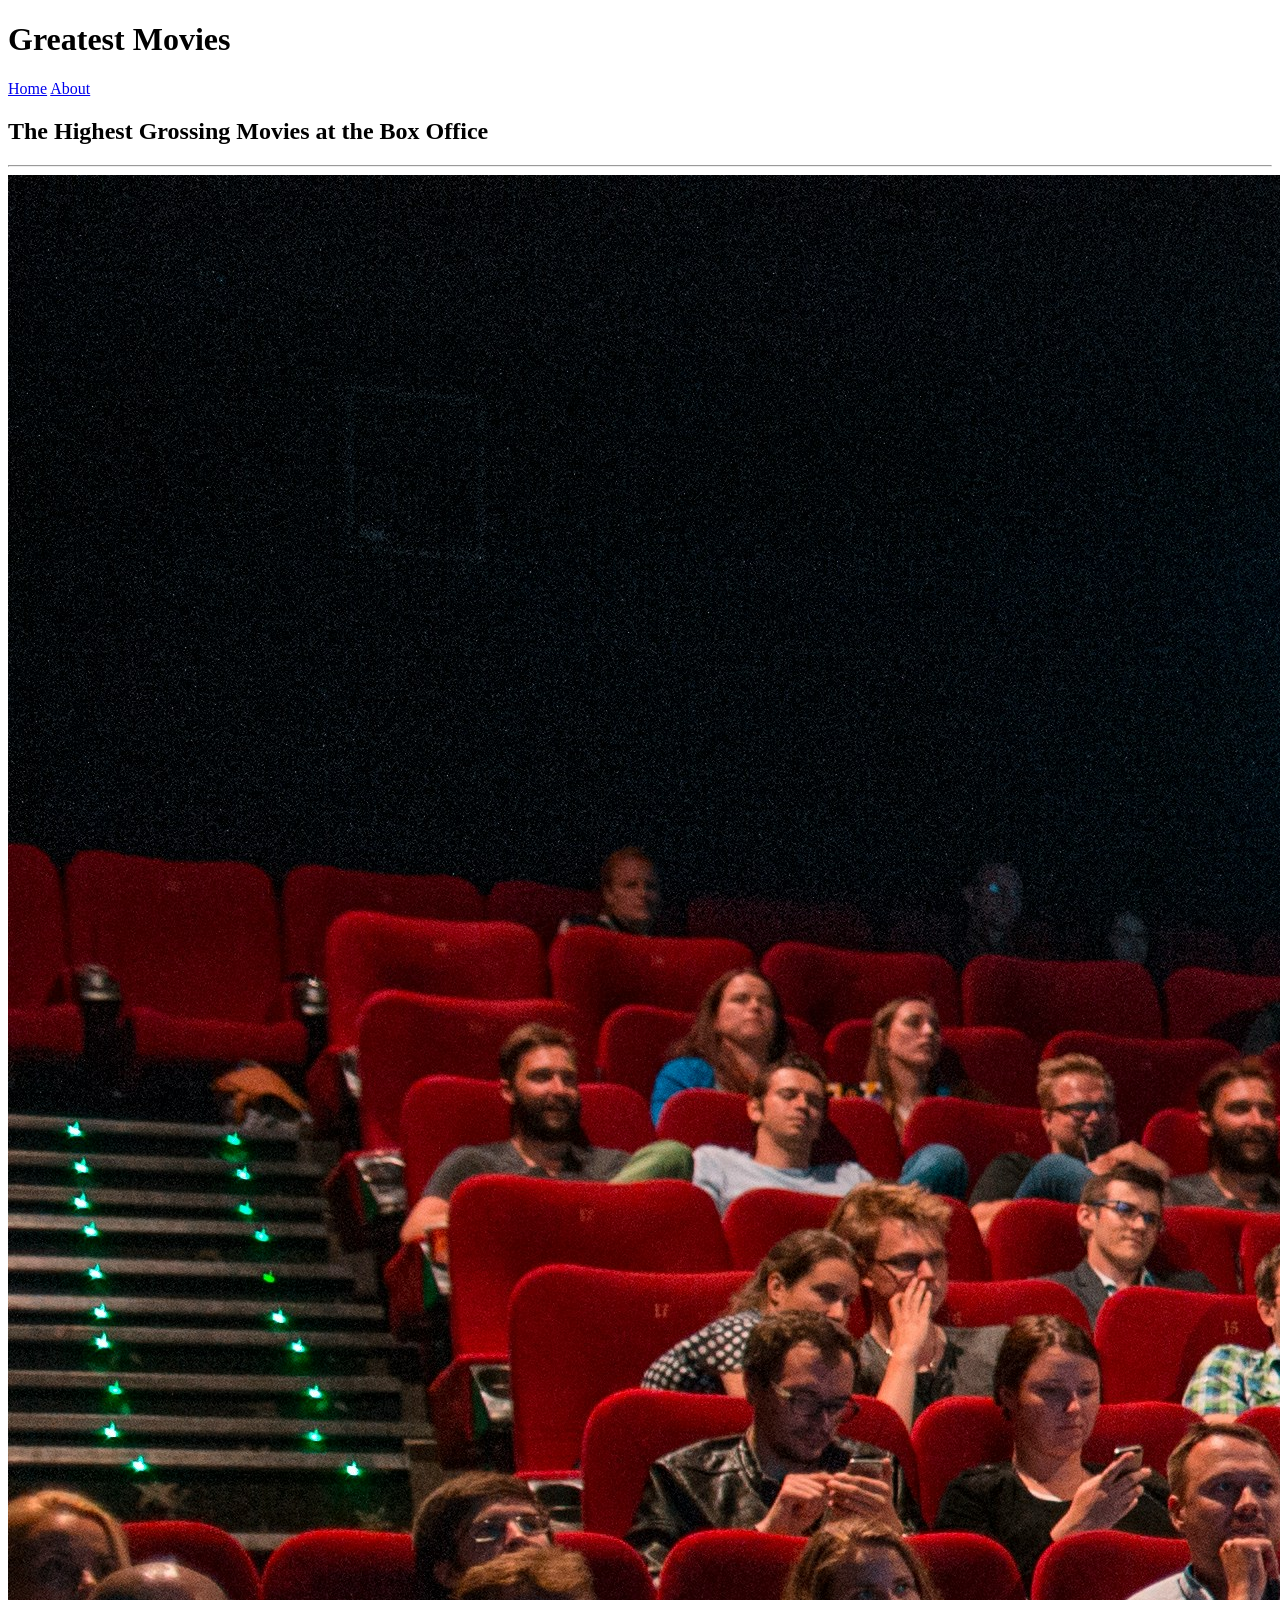
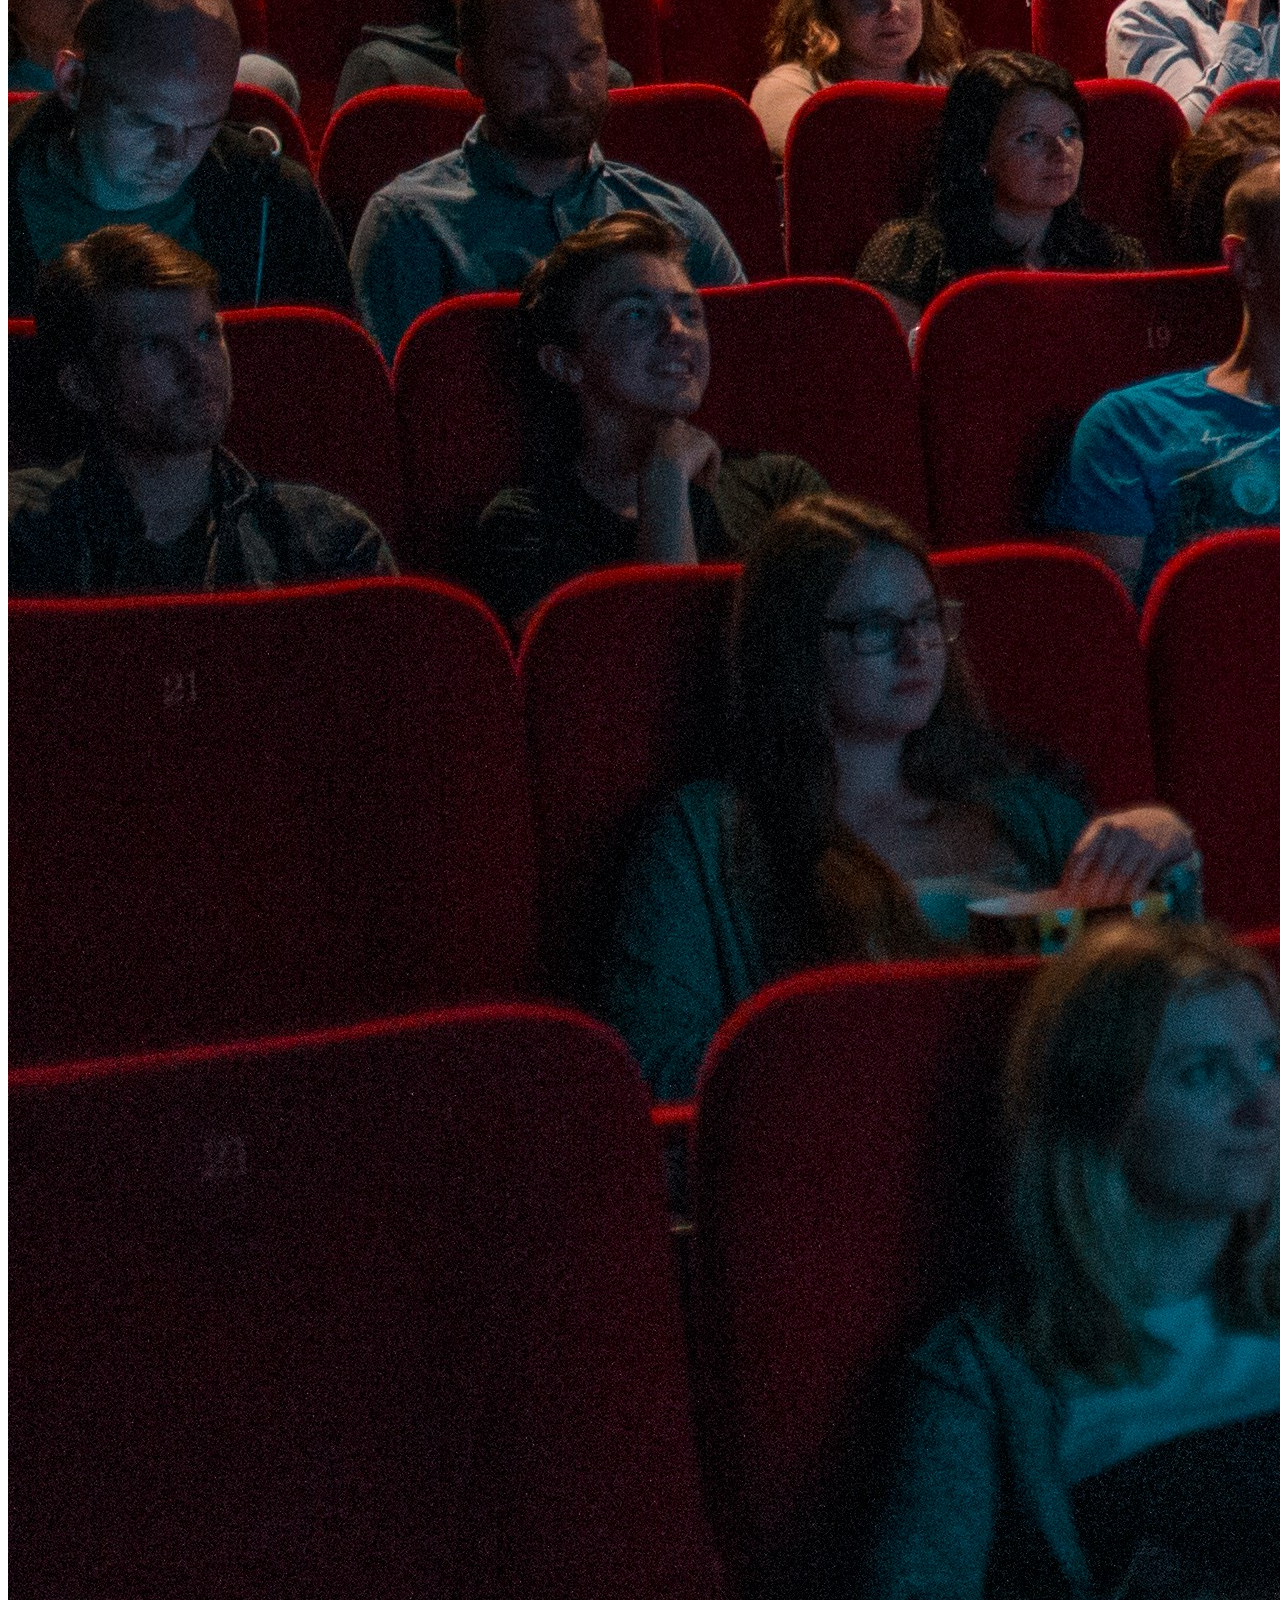
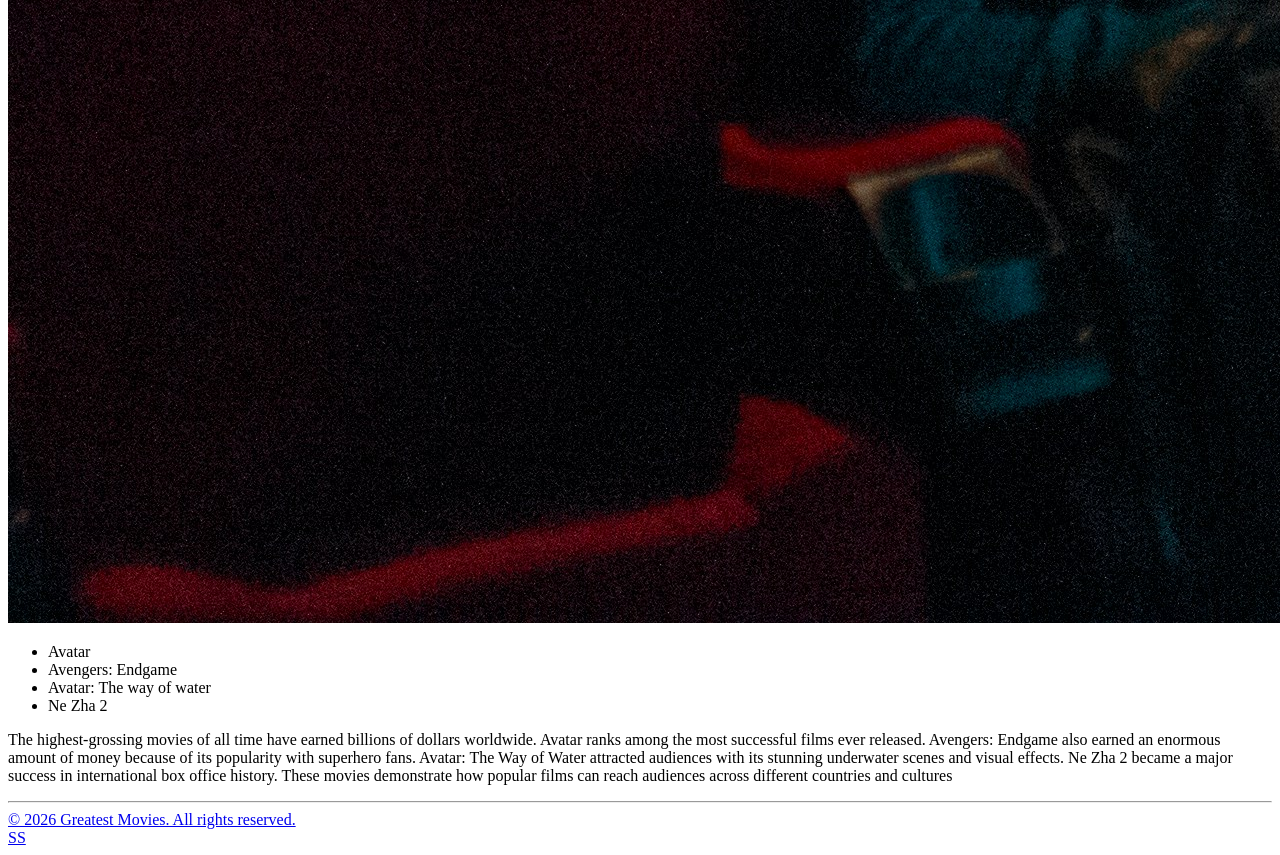
==== adv_css/index.html @ 37ac05e9 "ghghgh" ====
<!DOCTYPE html>
<html lang="en">
<head>
    <meta charset="UTF-8">
    <meta name="viewport" content="width=device-width, initial-scale=1.0">
    <title>Intro to HTML5 and CSS</title>
    <link= rel="stylesheet" href="css/style.css">
</head>
<body>
    <div id="container">
        <header>
            <h1>Greatest Movies</h1>
        </header>
        <nav>
            <a href="Top Movies">Home</a>
            <a href="Movie Genres">About</a>
        </nav>
        <main>
            <h2>The Highest Grossing Movies at the Box Office</h2>
            <hr>

            <img src="images/krists-luhaers-AtPWnYNDJnM-unsplash.jpg" alt="THEATRE">
            <ul>
                <li>Avatar</li>
                <li>Avengers: Endgame</li>
                <li>Avatar: The way of water</li>
                <li>Ne Zha 2</li>
            </ul>
            <p>The highest-grossing movies of all time have earned billions of dollars worldwide.
                 Avatar ranks among the most successful films ever released. Avengers: Endgame also 
                 earned an enormous amount of money because of its popularity with superhero fans.
                Avatar: The Way of Water attracted audiences with its stunning underwater scenes and visual effects.
                 Ne Zha 2 became a major success in international box office history. These movies demonstrate how
                 popular films can reach audiences across different countries and cultures</p>
                 <hr>
                 <a href="https://www.imdb.com/list/ls098063263/"

        </main>
        <footer>&copy; 2026 Greatest Movies. All rights reserved.</footer>
    </div>

</body>
</html>SS
---- adv_css/css/style.css ----
body {
    background-color: azure;
}

#container 
{
    background-color: white;
    width: 950px;
    margin: 0 auto;
    border:2px solid red;
    padding: 20px;
    
}
header { text-align: center;    
}
header h1 {
    font-size: 30px;
    color: red;
}

nav{text-align: center;
border-top: 2px solid black;
border-bottom: 2px solid black;
padding: 10px 0;
}

nav a {
    color: black;
    font-size: 20px;
    margin: 0 15px;
}

nav a :hover {
    color: red;
    text-decoration: underline;
}

main {
     background-color: white;
    width: 950px;
    margin: 0 auto;
    border:2px solid red;
    padding: 20px;
}

main h2{
    color: black;
    text-align: center;}


    
main img {
        display: block;
        margin: 0 auto;
        max-width: 100%;
    }

    footer {
        text-align: center;
        padding: 10px 0;
        border-top: 2px solid black;
    }
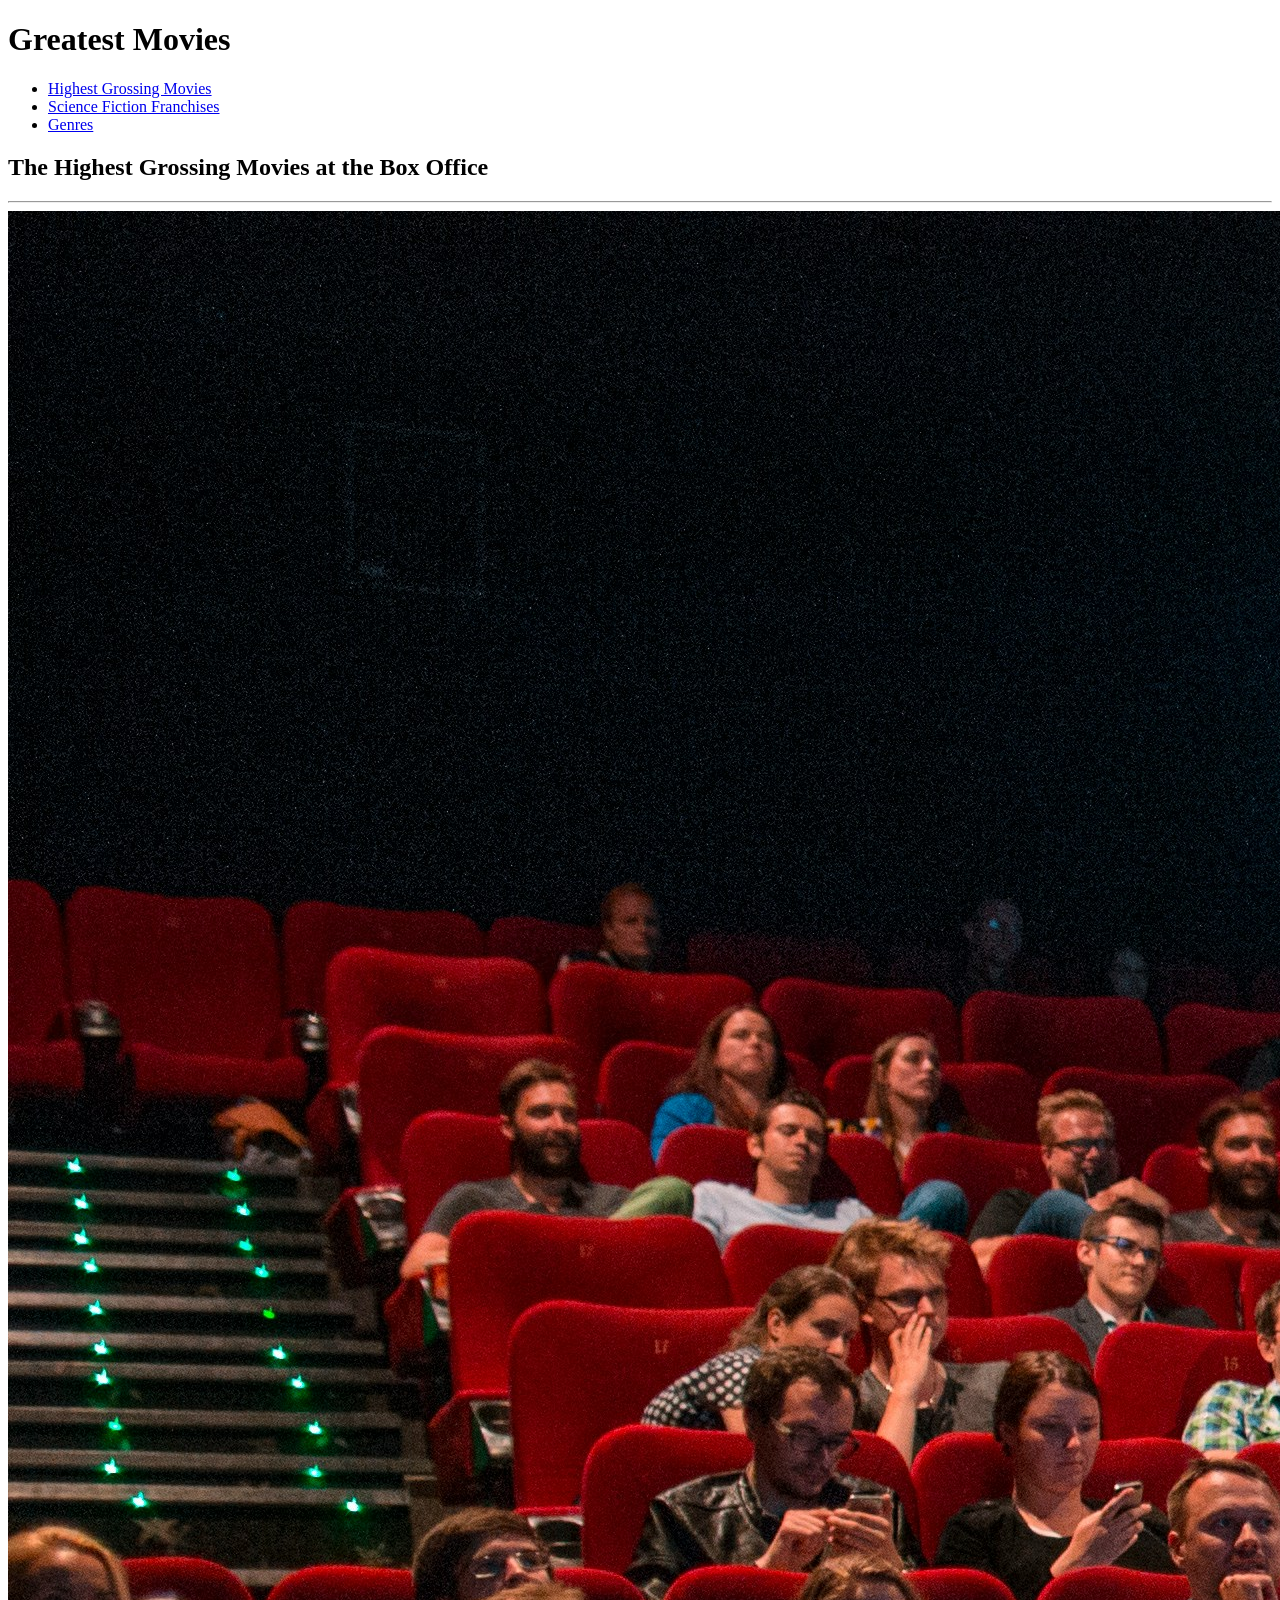
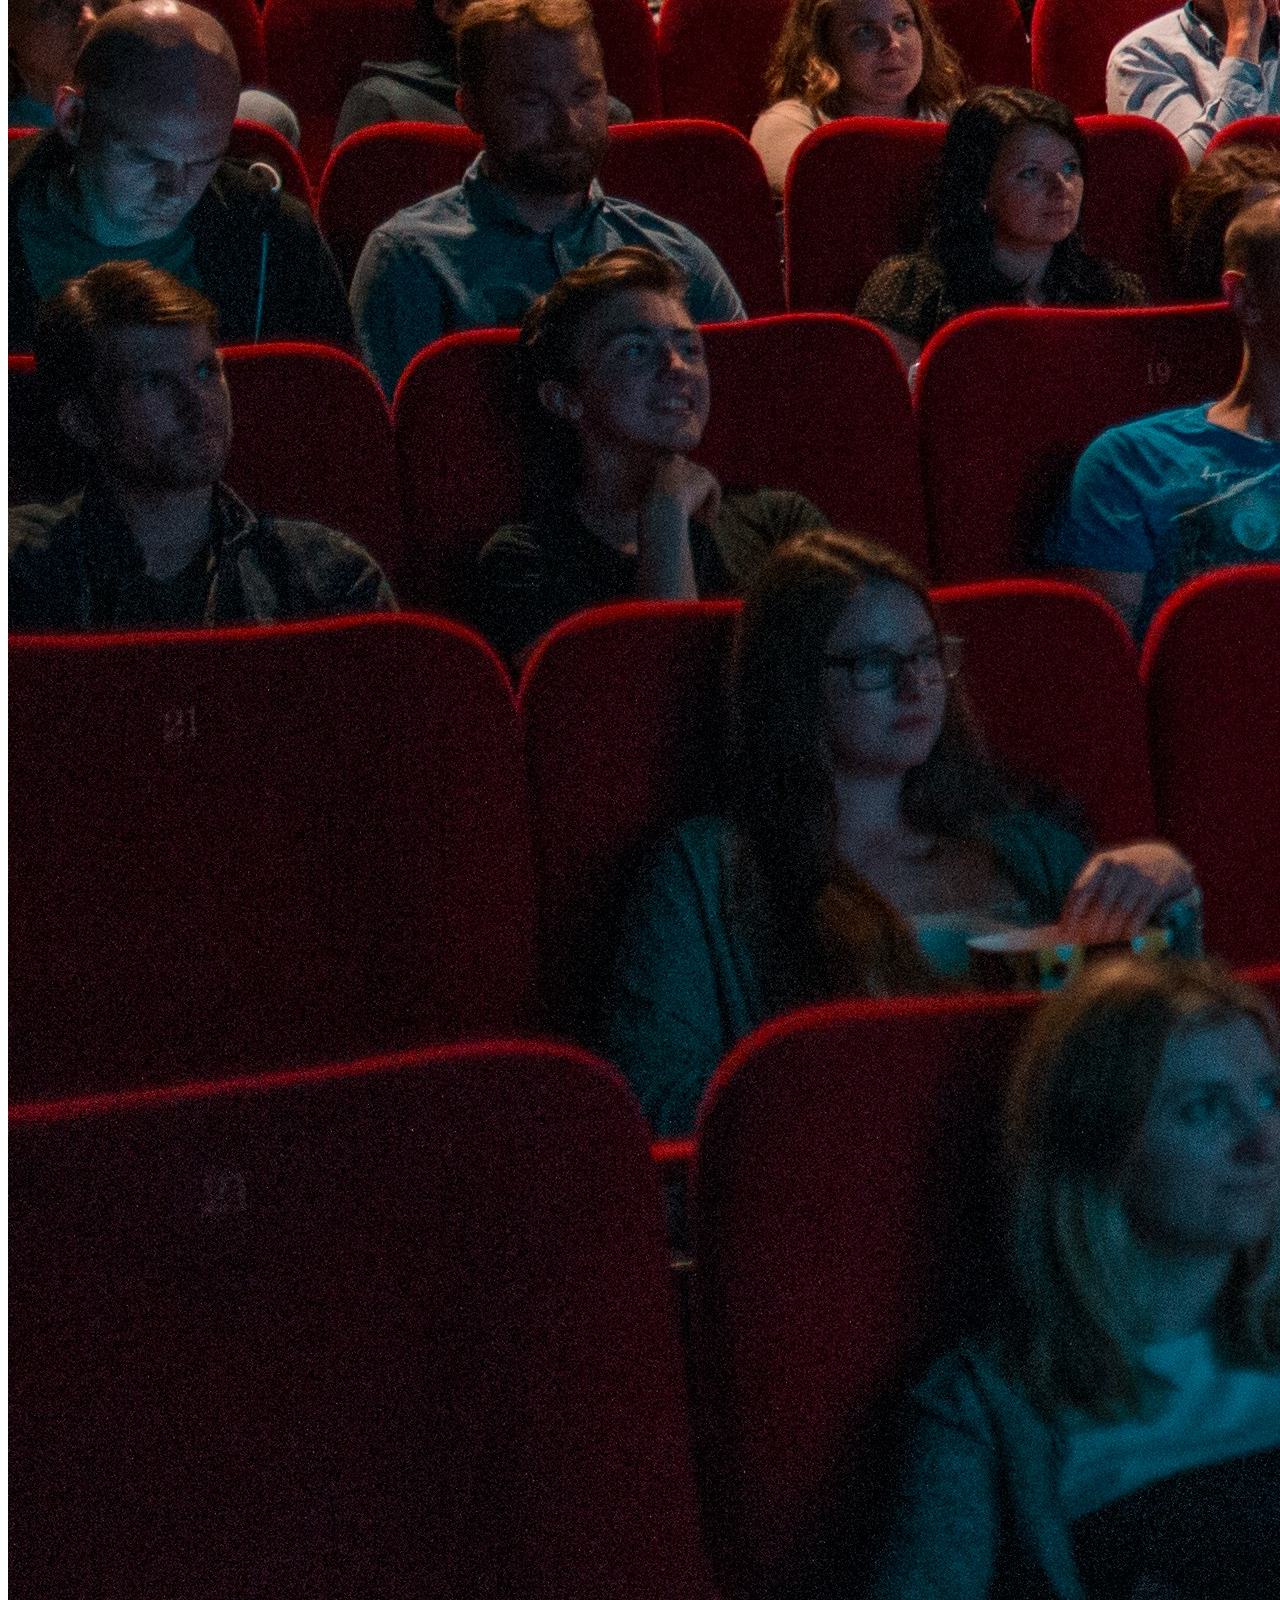
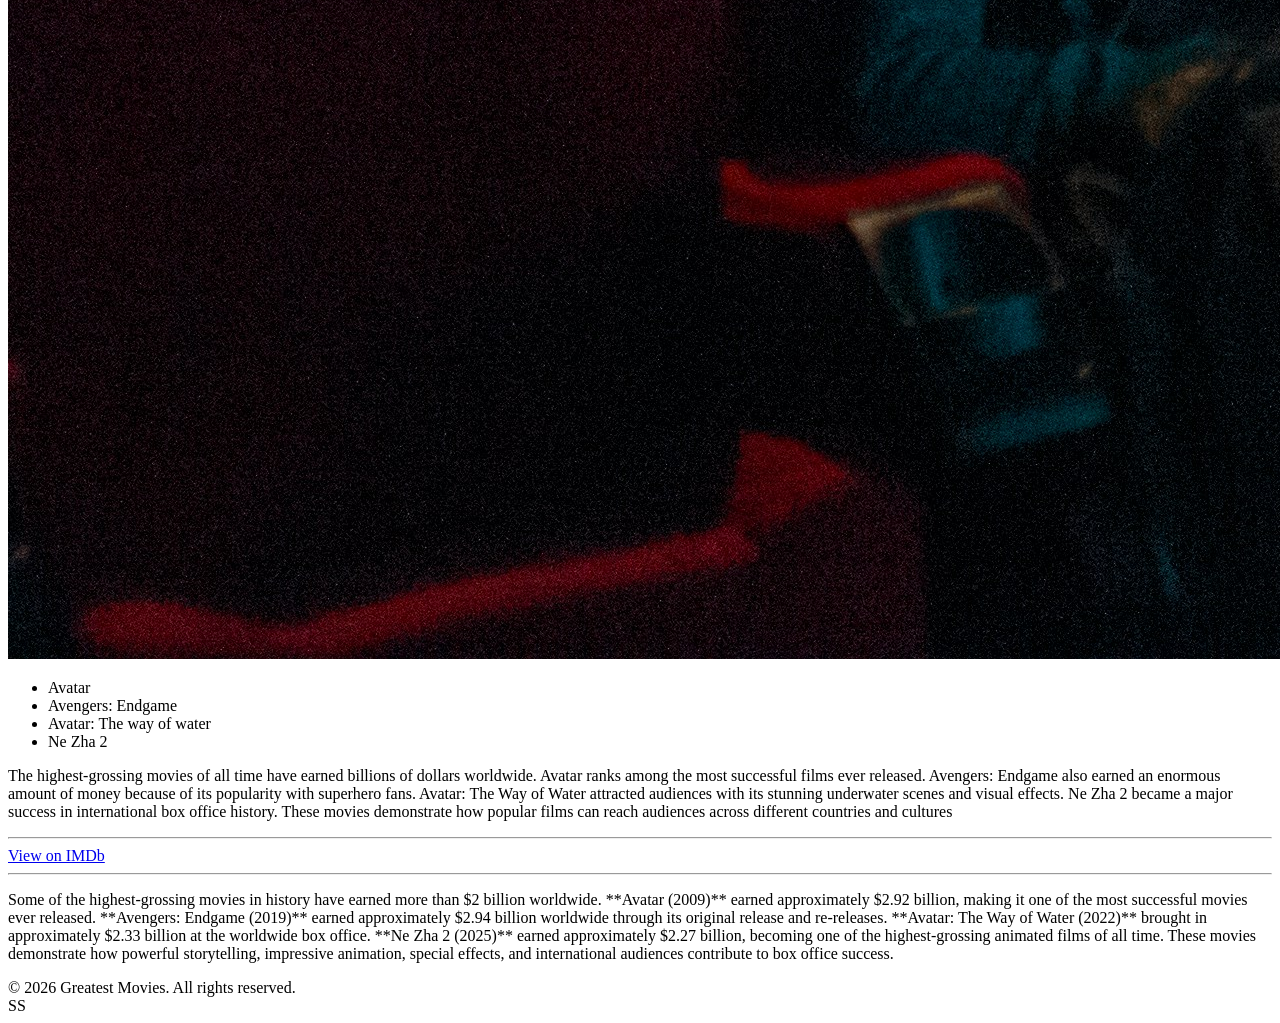
==== commit 64dcdc41: "push" ====
--- a/adv_css/index.html
+++ b/adv_css/index.html
@@ -12,11 +12,15 @@
             <h1>Greatest Movies</h1>
         </header>
         <nav>
-            <a href="Top Movies">Home</a>
-            <a href="Movie Genres">About</a>
+            <ul>
+                <li><a href="index.html">Highest Grossing Movies</a></li>
+                <li><a href="about.html">Science Fiction Franchises</a></li>
+                <li><a href="genres.html">Genres</a></li>
+            </ul>
         </nav>
         <main>
-            <h2>The Highest Grossing Movies at the Box Office</h2>
+            <section>
+                <h2>The Highest Grossing Movies at the Box Office</h2>
             <hr>
 
             <img src="images/krists-luhaers-AtPWnYNDJnM-unsplash.jpg" alt="THEATRE">
@@ -33,7 +37,17 @@
                  Ne Zha 2 became a major success in international box office history. These movies demonstrate how
                  popular films can reach audiences across different countries and cultures</p>
                  <hr>
-                 <a href="https://www.imdb.com/list/ls098063263/"
+                 <a href="https://www.imdb.com/list/ls098063263/" target="_blank">View on IMDb</a>
+                 <hr>
+            <p>Some of the highest-grossing movies in history have earned more than $2 billion worldwide. **Avatar (2009)**
+                 earned approximately $2.92 billion, making it one of the most successful movies ever released. 
+                 **Avengers: Endgame (2019)** earned approximately $2.94 billion worldwide through its original release and re-releases.
+                  **Avatar: The Way of Water (2022)** brought in approximately $2.33 billion at the worldwide box office. **Ne Zha 2 (2025)**
+                   earned approximately $2.27 billion, becoming one of the highest-grossing animated films of all time. These movies
+                    demonstrate how powerful storytelling, impressive animation, special effects, and international audiences contribute to 
+                    box office success.</p>
+            </section>
+    
 
         </main>
         <footer>&copy; 2026 Greatest Movies. All rights reserved.</footer>
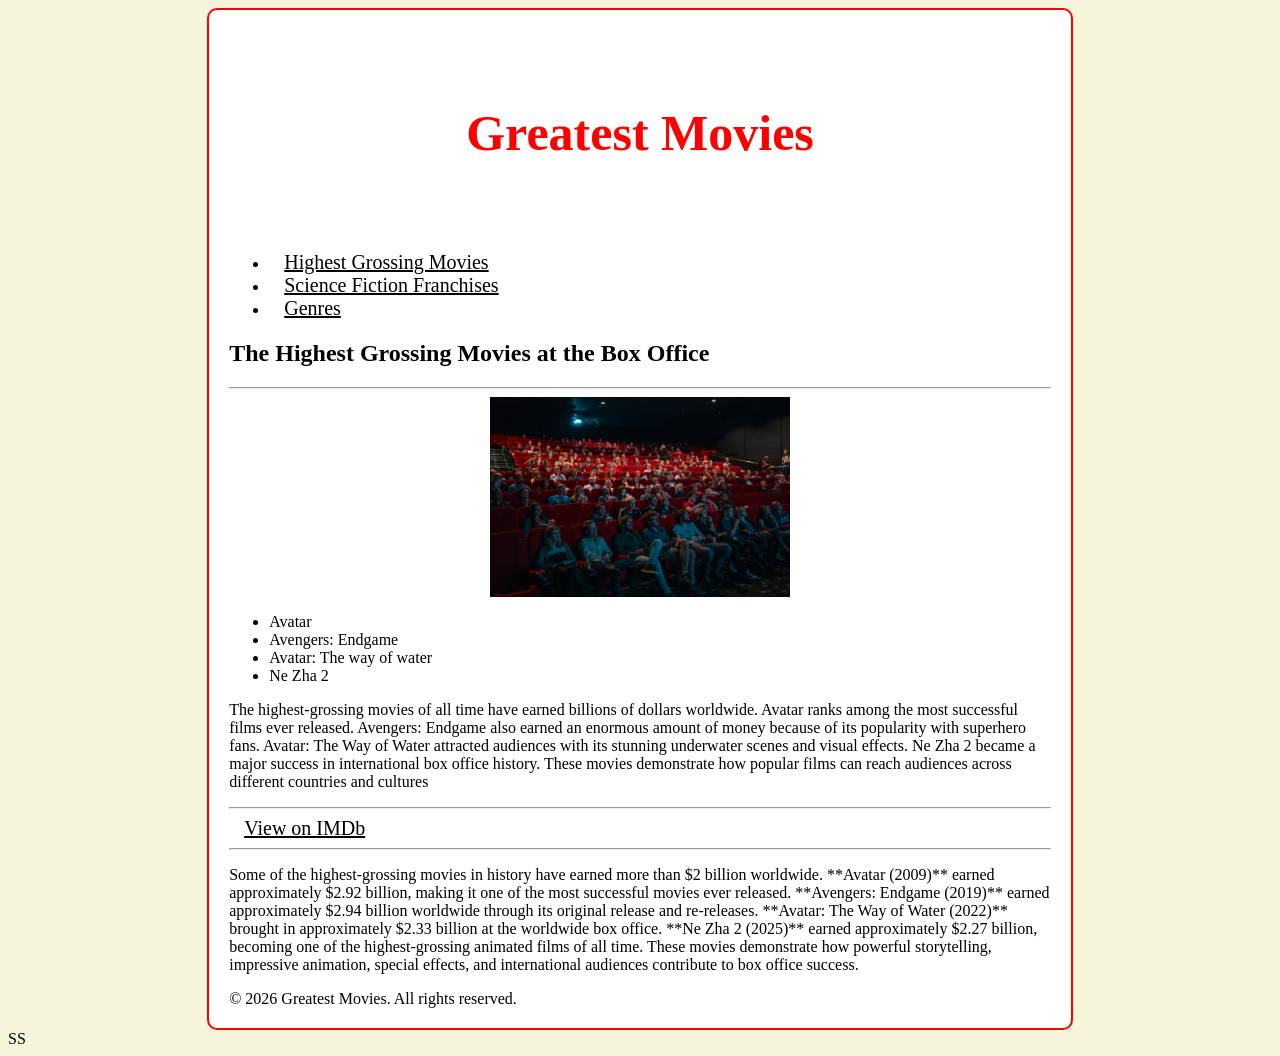
==== commit 2fd7cadf: "mm" ====
--- a/adv_css/index.html
+++ b/adv_css/index.html
@@ -4,7 +4,7 @@
     <meta charset="UTF-8">
     <meta name="viewport" content="width=device-width, initial-scale=1.0">
     <title>Intro to HTML5 and CSS</title>
-    <link= rel="stylesheet" href="css/style.css">
+    <link rel="stylesheet" href="css/style.css">
 </head>
 <body>
     <div id="container">
--- a/adv_css/css/style.css
+++ b/adv_css/css/style.css
@@ -0,0 +1,38 @@
+body{
+    background-color:beige;
+}
+
+img{
+    display: block;
+    margin: 0 auto;
+    width: 300px;
+}
+
+a{
+    color: black;
+    font-size: 20px;
+    margin: 0 15px;
+}
+
+a:hover{
+    color: red;
+    text-decoration: underline;
+}
+
+#container{
+    background-color: white;
+    width: 65%;
+    margin: 0 auto;
+    border:2px solid red;
+    padding: 20px;
+    border-radius: 10px;
+}
+header{
+    text-align: center;
+    padding: 40px 0;
+    border-bottom: 2px black;
+}
+header h1{
+    font-size: 50px;
+    color: red;
+}
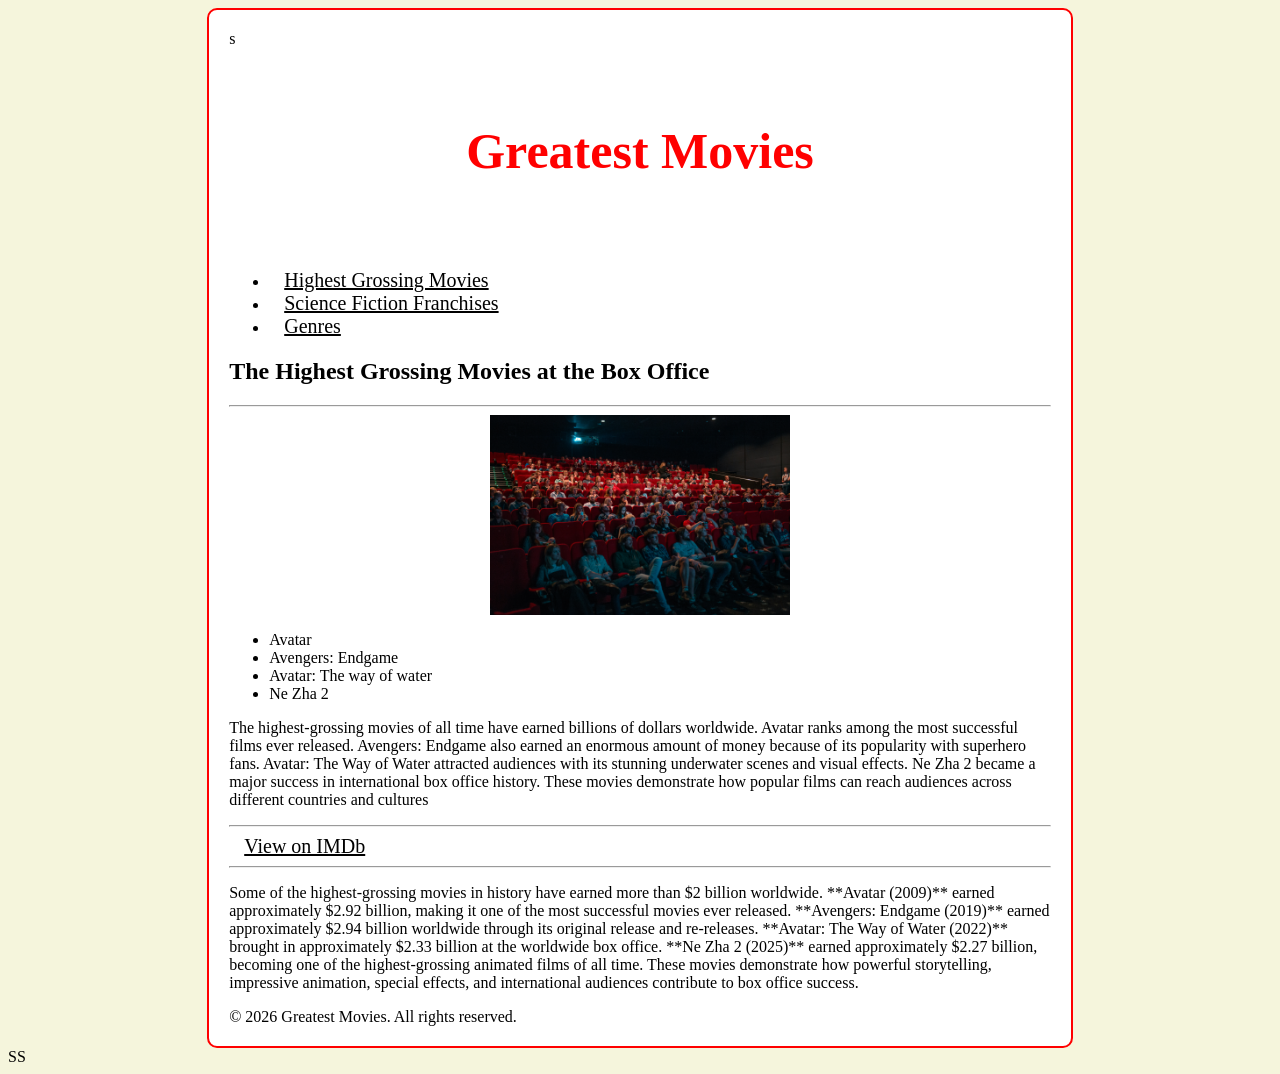
==== commit ede7331d: "jj" ====
--- a/adv_css/index.html
+++ b/adv_css/index.html
@@ -7,7 +7,7 @@
     <link rel="stylesheet" href="css/style.css">
 </head>
 <body>
-    <div id="container">
+    <div id="container">s
         <header>
             <h1>Greatest Movies</h1>
         </header>
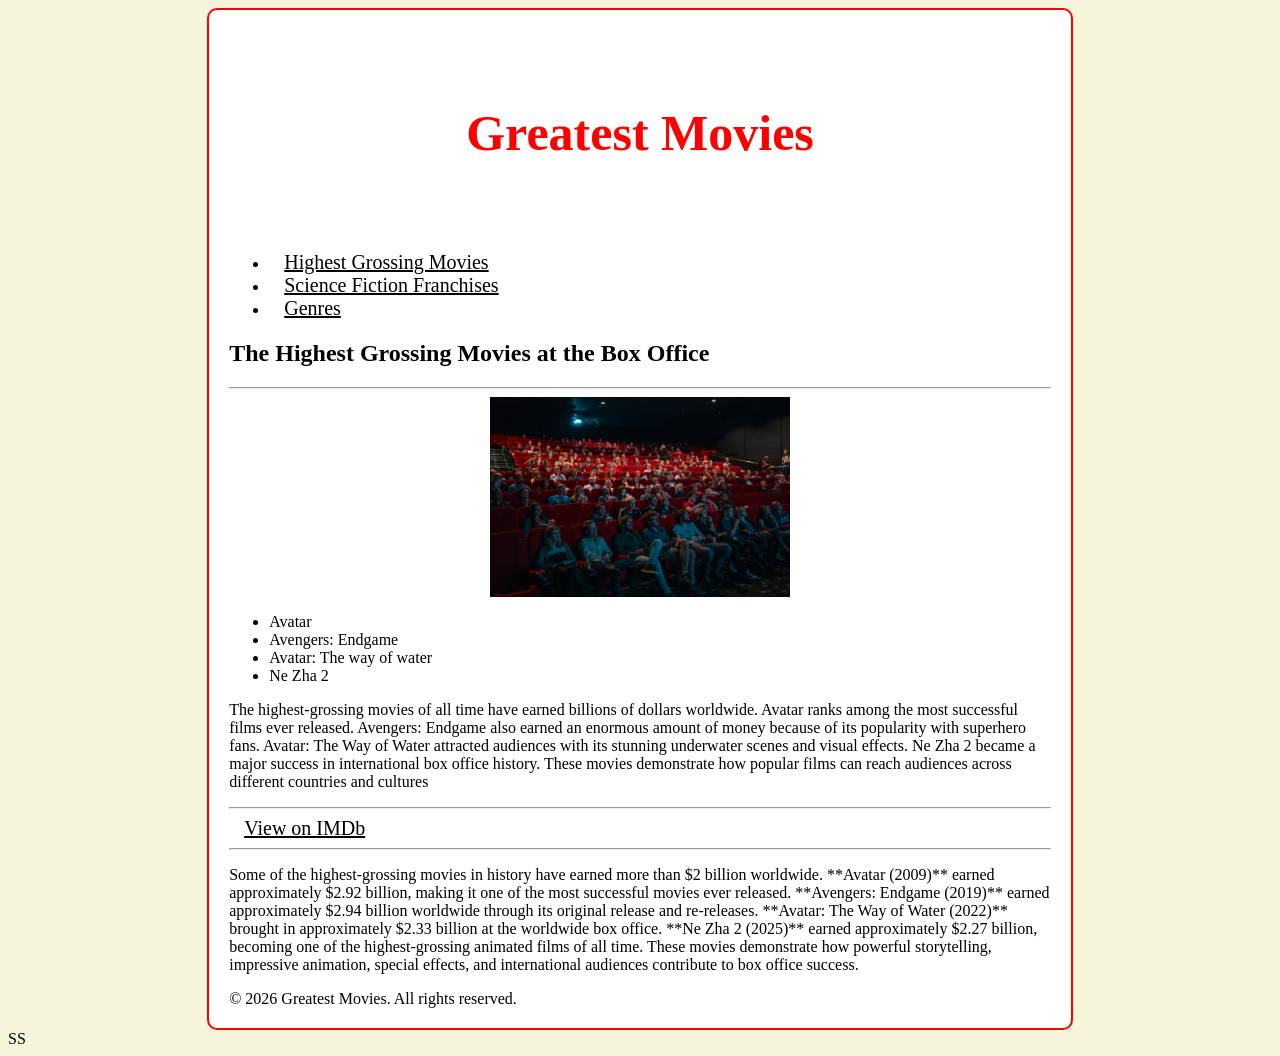
==== commit f0b97a5c: "kk" ====
--- a/adv_css/index.html
+++ b/adv_css/index.html
@@ -7,7 +7,7 @@
     <link rel="stylesheet" href="css/style.css">
 </head>
 <body>
-    <div id="container">s
+    <div id="container">
         <header>
             <h1>Greatest Movies</h1>
         </header>
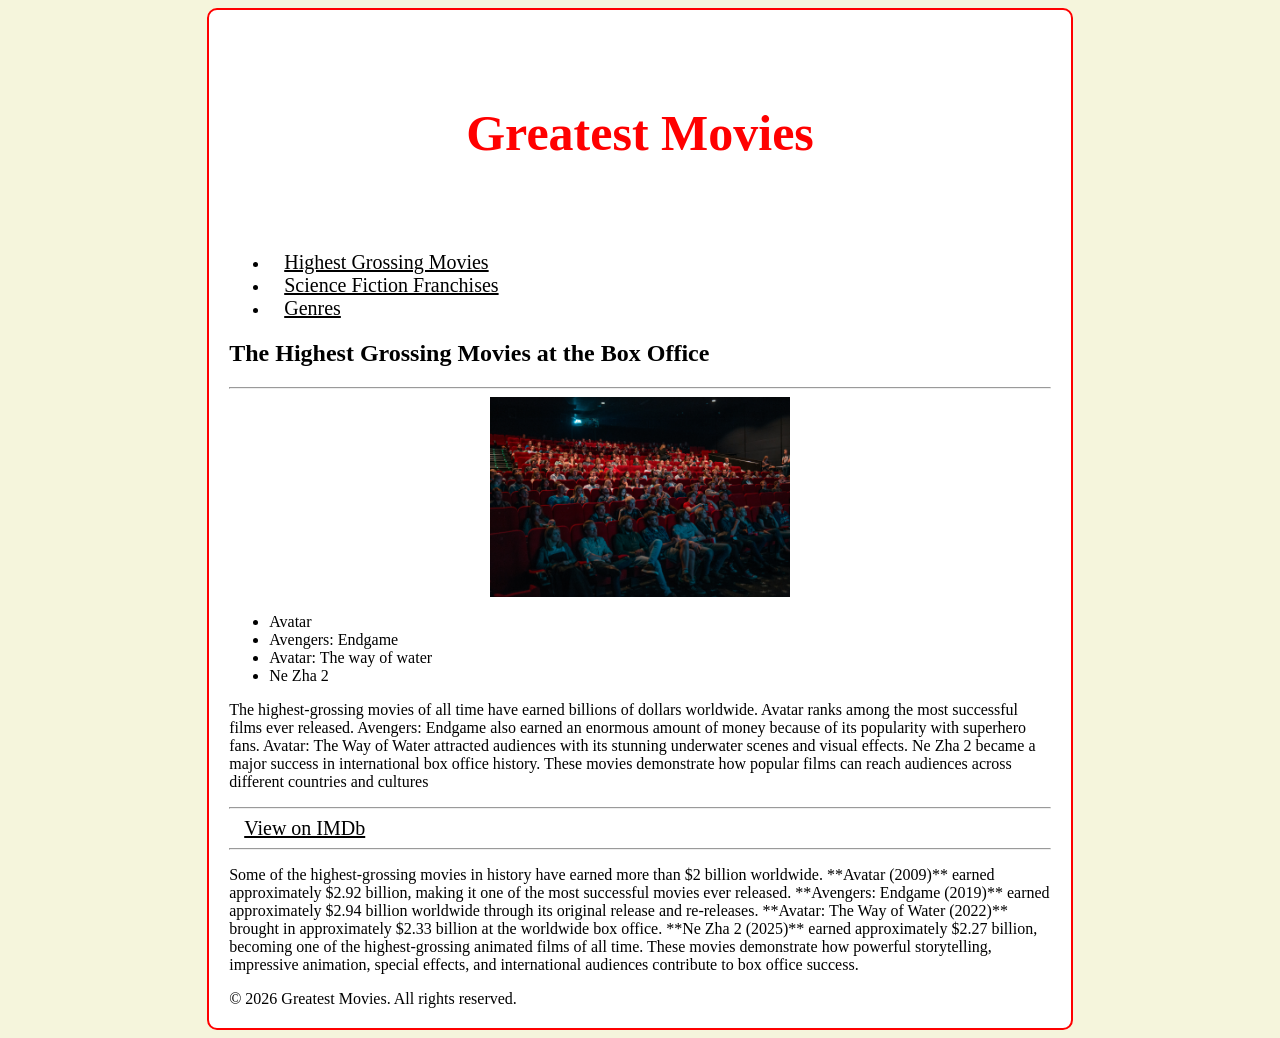
==== commit e239cb29: "m" ====
--- a/adv_css/index.html
+++ b/adv_css/index.html
@@ -54,4 +54,4 @@
     </div>
 
 </body>
-</html>SS
+</html>
